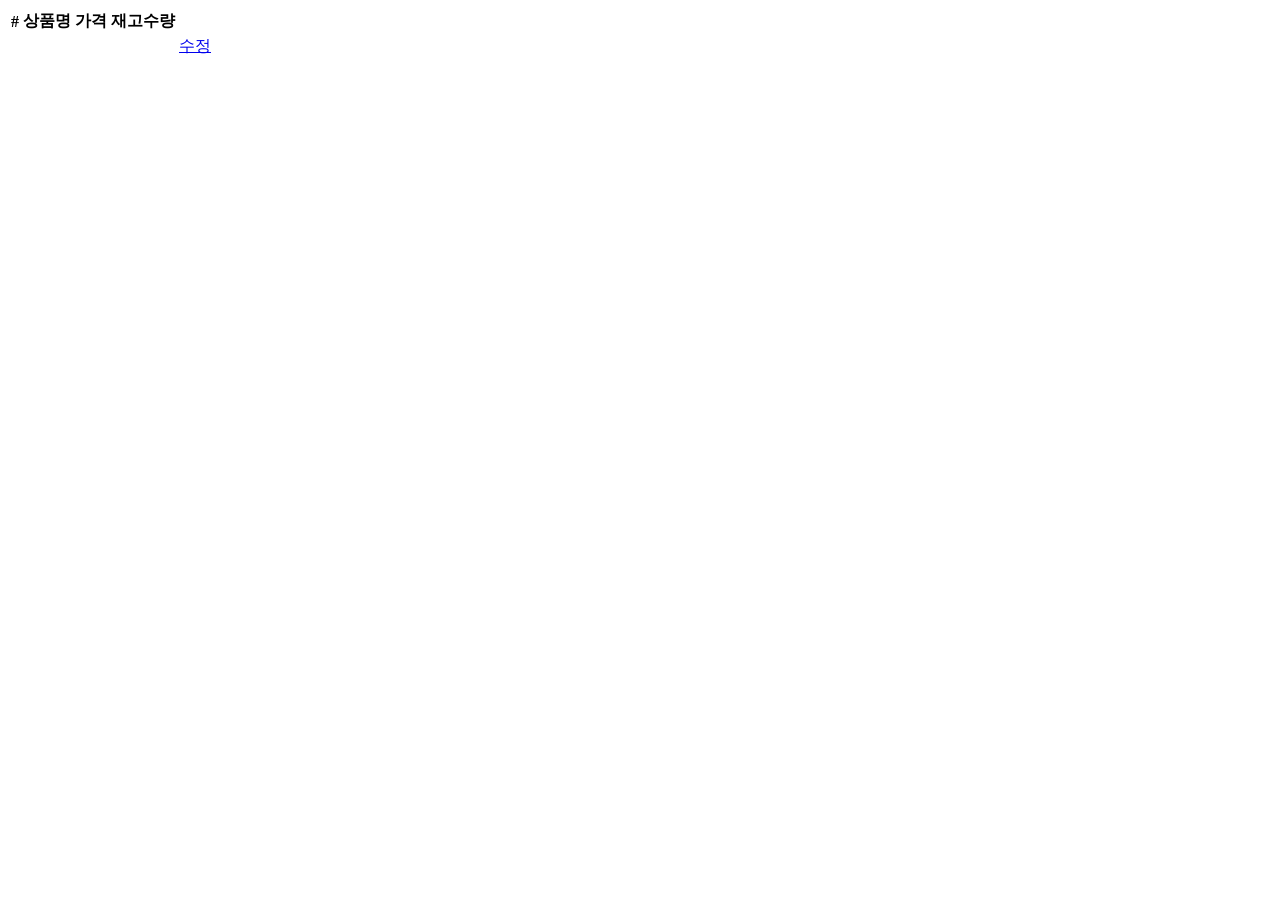
==== src/main/resources/templates/items/itemList.html @ 7ca1d633 "04.29 최종완료" ====
<!DOCTYPE HTML>
<html xmlns:th="http://www.thymeleaf.org">
<head th:replace="fragments/header :: header"/>
<body>
<div class="container">
    <div th:replace="fragments/bodyHeader :: bodyHeader"/>
    <div>
        <table class="table table-striped">
            <thead>
            <tr>
                <th>#</th>
                <th>상품명</th>
                <th>가격</th>
                <th>재고수량</th>
                <th></th>
            </tr>
            </thead>
            <tbody>
            <tr th:each="item : ${items}">
                <td th:text="${item.id}"></td>
                <td th:text="${item.name}"></td>
                <td th:text="${item.price}"></td>
                <td th:text="${item.stockQuantity}"></td>
                <td>
                    <a href="#" th:href="@{/items/{id}/edit (id=${item.id})}" class="btn btn-primary"
                       role="button">수정</a>
                </td>
            </tr>
            </tbody>
        </table>
    </div>
    <div th:replace="fragments/footer :: footer"/>
</div> <!-- /container -->
</body>
</html>
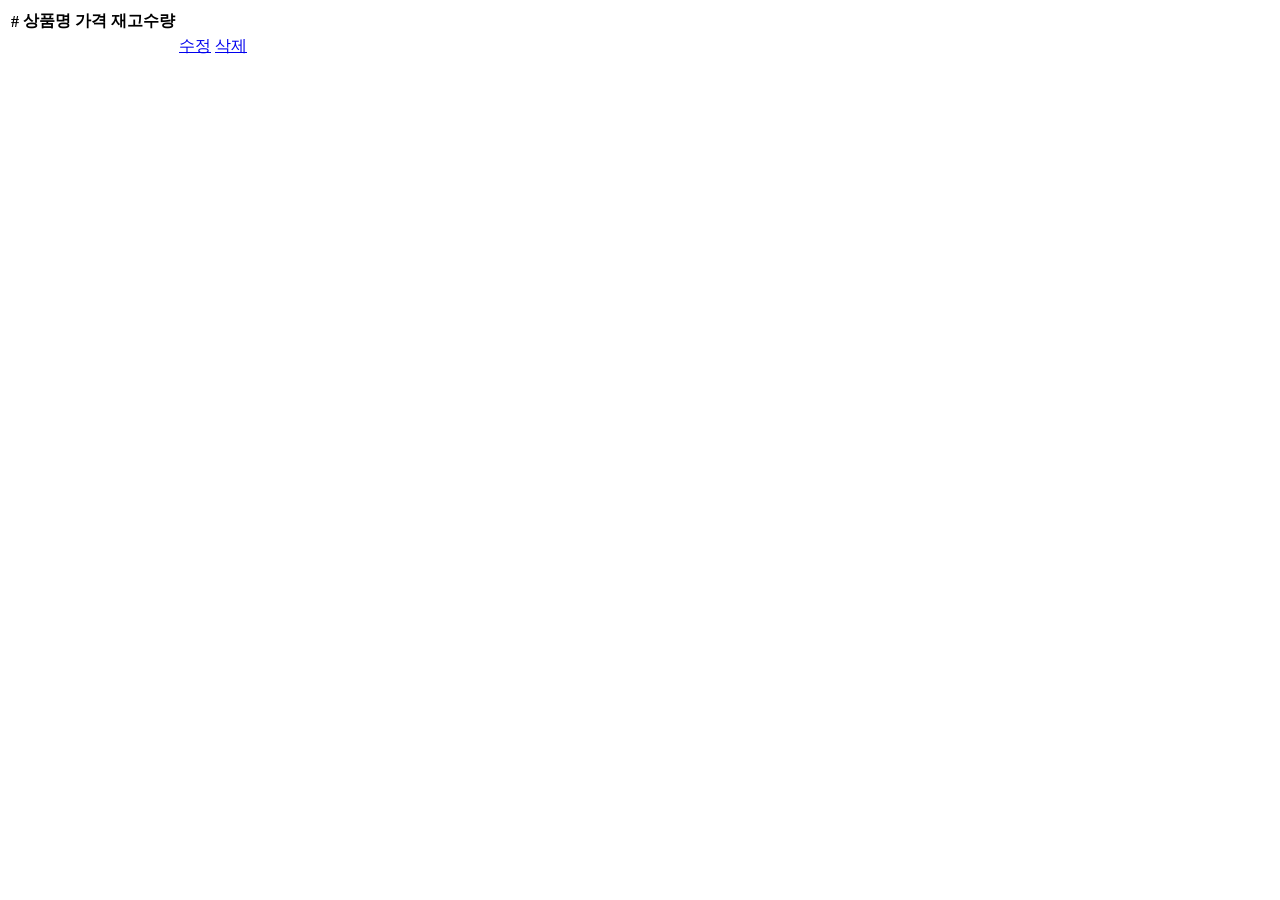
==== commit 46174af2: "04.29-2 최종완료" ====
--- a/src/main/resources/templates/items/itemList.html
+++ b/src/main/resources/templates/items/itemList.html
@@ -22,8 +22,8 @@
                 <td th:text="${item.price}"></td>
                 <td th:text="${item.stockQuantity}"></td>
                 <td>
-                    <a href="#" th:href="@{/items/{id}/edit (id=${item.id})}" class="btn btn-primary"
-                       role="button">수정</a>
+                    <a href="#" th:href="@{/items/{id}/edit (id=${item.id})}" class="btn btn-primary" role="button">수정</a>
+                    <a href="#" th:href="@{/items/{id}/delete (id=${item.id})}" class="btn btn-primary" role="button">삭제</a>
                 </td>
             </tr>
             </tbody>
